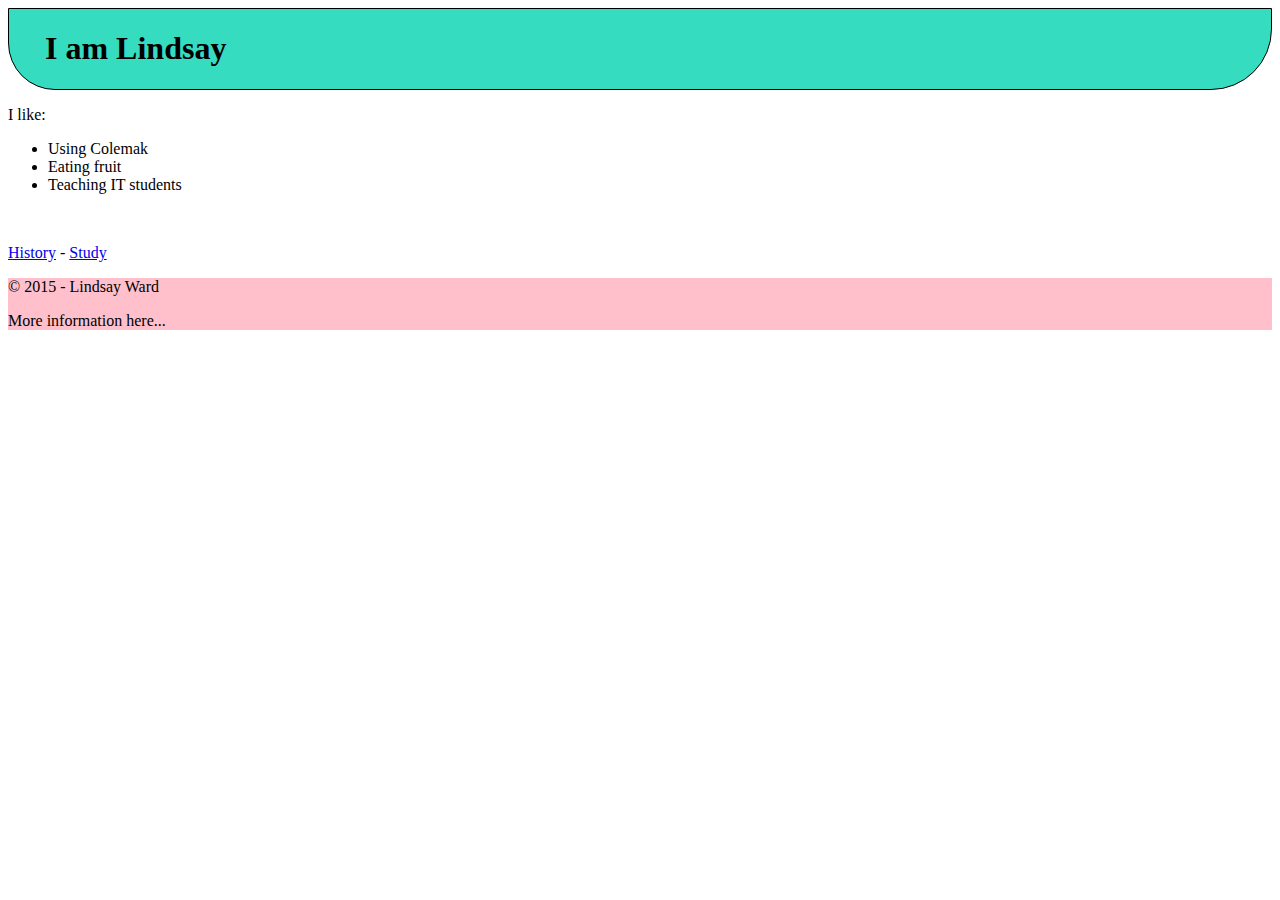
==== index.html @ 92bd22ac "Added files" ====
<!doctype html>
<html>
<head>
<meta charset="utf-8">
<title>Untitled Document</title>
<link href="mainstyles.css" rel="stylesheet" type="text/css">
</head>

<body>
<header>
  <h1>I am Lindsay</h1>
</header>
<p>I like:</p>
<ul>
  <li>Using Colemak</li>
  <li>Eating fruit</li>
  <li>Teaching IT students</li>
</ul>
<p>&nbsp;</p>
<p><a href="#">History</a> - <a href="#">Study</a></p>
<footer><p>&copy; 2015 - Lindsay Ward</p>
<p>More information here...</p>
</footer></body>
</html>
---- mainstyles.css ----
@charset "utf-8";
h1 {
	font-family: Cambria, "Hoefler Text", "Liberation Serif", Times, "Times New Roman", serif;
}
header {
	background-color: #36DCC0;
	border: thin solid #000000;
	border-bottom-left-radius: 47px;
	border-bottom-right-radius: 61px;
	padding-left: 36px;
}

footer {
	background-color: pink;
}
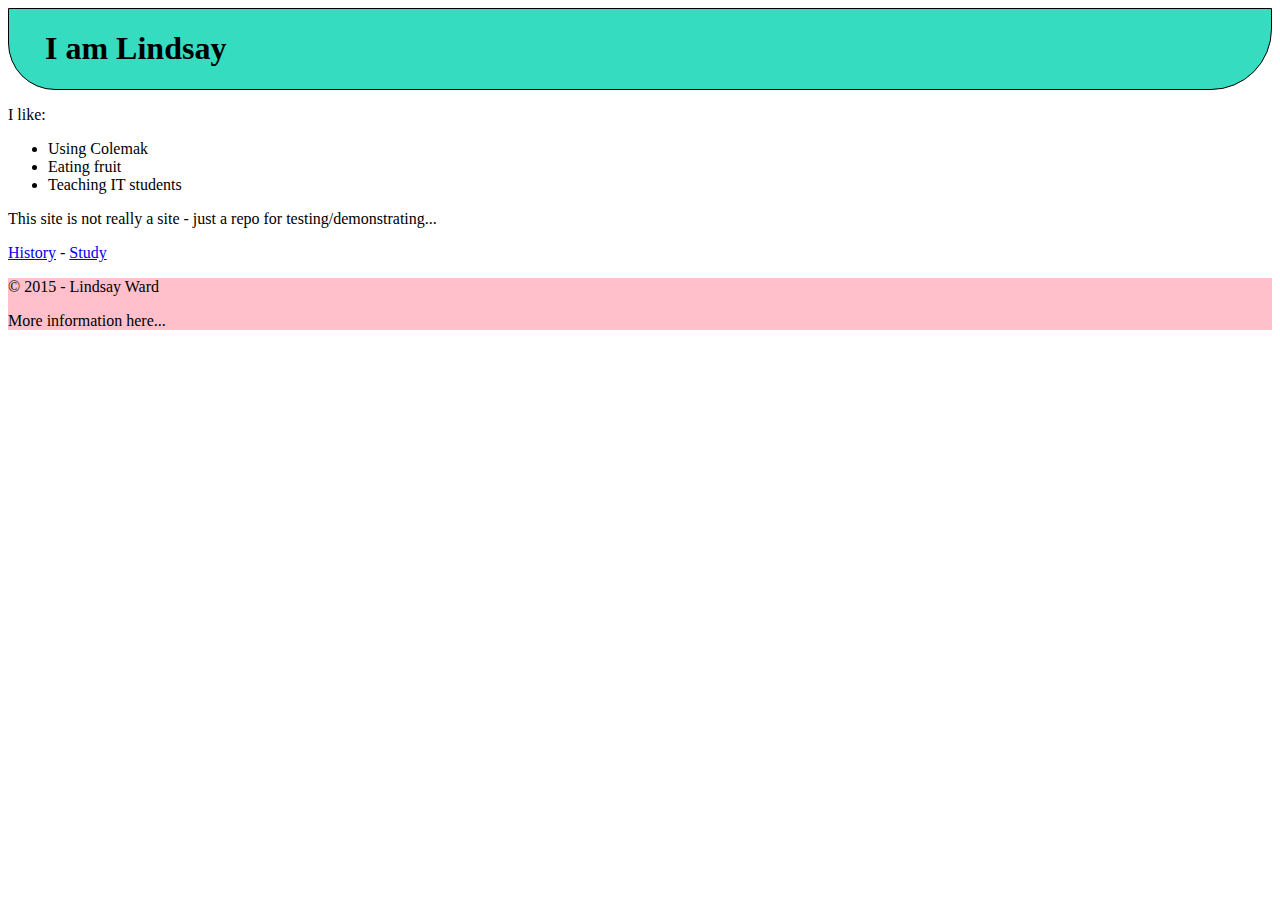
==== commit 63246582: "Minor updates so we can commit again - clarified purpose" ====
--- a/index.html
+++ b/index.html
@@ -2,7 +2,7 @@
 <html>
 <head>
 <meta charset="utf-8">
-<title>Untitled Document</title>
+<title>Training Zone - About Me</title>
 <link href="mainstyles.css" rel="stylesheet" type="text/css">
 </head>
 
@@ -16,7 +16,7 @@
   <li>Eating fruit</li>
   <li>Teaching IT students</li>
 </ul>
-<p>&nbsp;</p>
+<p>This site is not really a site - just a repo for testing/demonstrating...</p>
 <p><a href="#">History</a> - <a href="#">Study</a></p>
 <footer><p>&copy; 2015 - Lindsay Ward</p>
 <p>More information here...</p>
